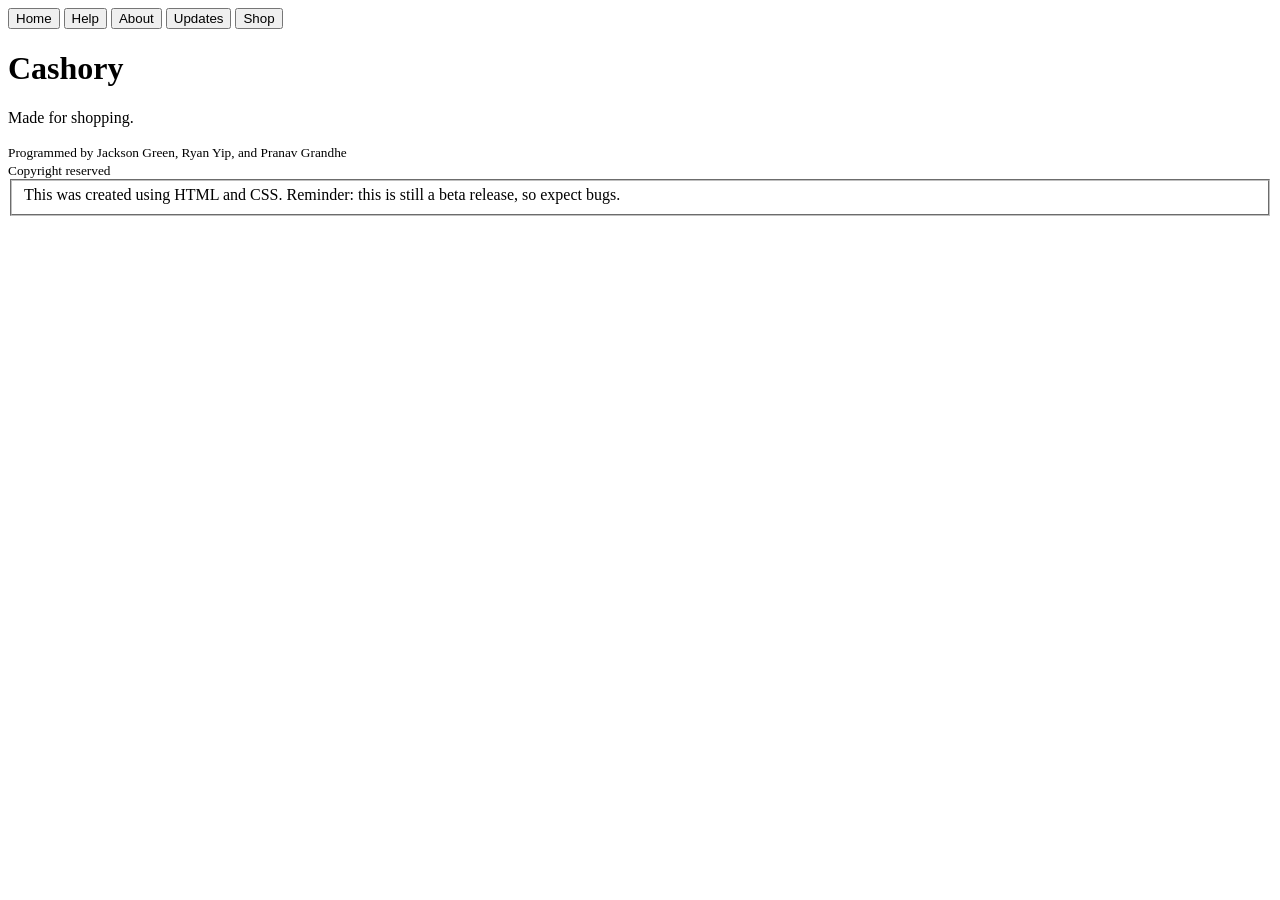
==== index.html @ fb3e9e9c "Change title from 'RYJGPGBUDS - Home' to 'Cashory-Home'" ====
<!DOCTYPE html>
<html lang="en">
<head>
<meta charset="UTF-8">
<meta name="viewport" content="width=device-width, initial-scale=1.0">
<title>Cashory-Home</title>

<!-- Google Fonts -->
<link href="https://fonts.googleapis.com/css2?family=Orbitron:wght@700&family=Poppins:wght@400;600&display=swap" rel="stylesheet">

<!-- Animate.css -->
<link rel="stylesheet" href="https://cdnjs.cloudflare.com/ajax/libs/animate.css/4.1.1/animate.min.css"/>
<link rel="stylesheet" href="main.css">
<link rel="stylesheet" href="cube.css">
<style>

</style>
</head>

<body>

<!-- ===== Toolbar ===== -->
<div class="toolbar">
    <button onclick="navigateWithFade('index.html')">Home</button>
    <button onclick="navigateWithFade('Help.html')">Help</button>
    <button onclick="navigateWithFade('about.html')">About</button>
    <button onclick="navigateWithFade('timeline.html')">Updates</button>
    <button onclick="navigateWithFade('shop.html')">Shop</button>
</div>

<!-- ===== Animated Title ===== -->
<h1 class="animate__animated animate__bounce animate__infinite">Cashory</h1>
<p>Made for shopping.</p>

<small>Programmed by Jackson Green, Ryan Yip, and Pranav Grandhe</small><br>
<small>Copyright reserved</small>

<!-- ===== CSS Cube ===== -->
<div id="cube-container">
    <div class="cube">
        <div class="face front"></div>
        <div class="face back"></div>
        <div class="face right"></div>
        <div class="face left"></div>
        <div class="face top"></div>
        <div class="face bottom"></div>
    </div>
</div>

<!-- ===== Footer ===== -->
<footer>
    <fieldset>
        This was created using HTML and CSS. Reminder: this is still a beta release, so expect bugs.
    </fieldset>
</footer>

<!-- ===== Fade-out navigation script ===== -->
<script>
function navigateWithFade(url) {
    document.body.classList.add('fade-out');
    setTimeout(() => {
        window.location.href = url;
    }, 500);
}
</script>

</body>
</html>
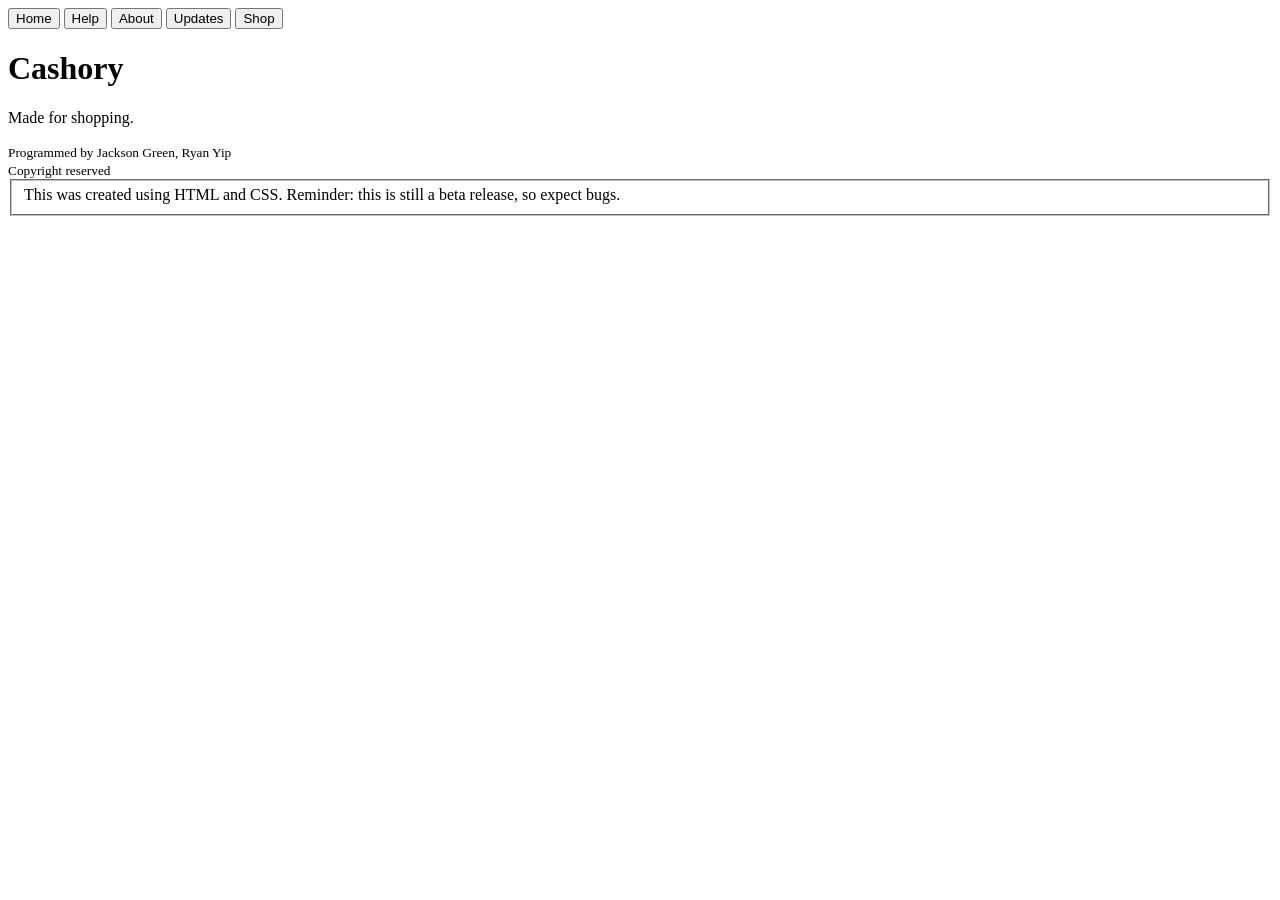
==== commit 478c9519: "Remove Pranav Grandhe from credits" ====
--- a/index.html
+++ b/index.html
@@ -32,7 +32,7 @@
 <h1 class="animate__animated animate__bounce animate__infinite">Cashory</h1>
 <p>Made for shopping.</p>
 
-<small>Programmed by Jackson Green, Ryan Yip, and Pranav Grandhe</small><br>
+<small>Programmed by Jackson Green, Ryan Yip</small><br>
 <small>Copyright reserved</small>
 
 <!-- ===== CSS Cube ===== -->
